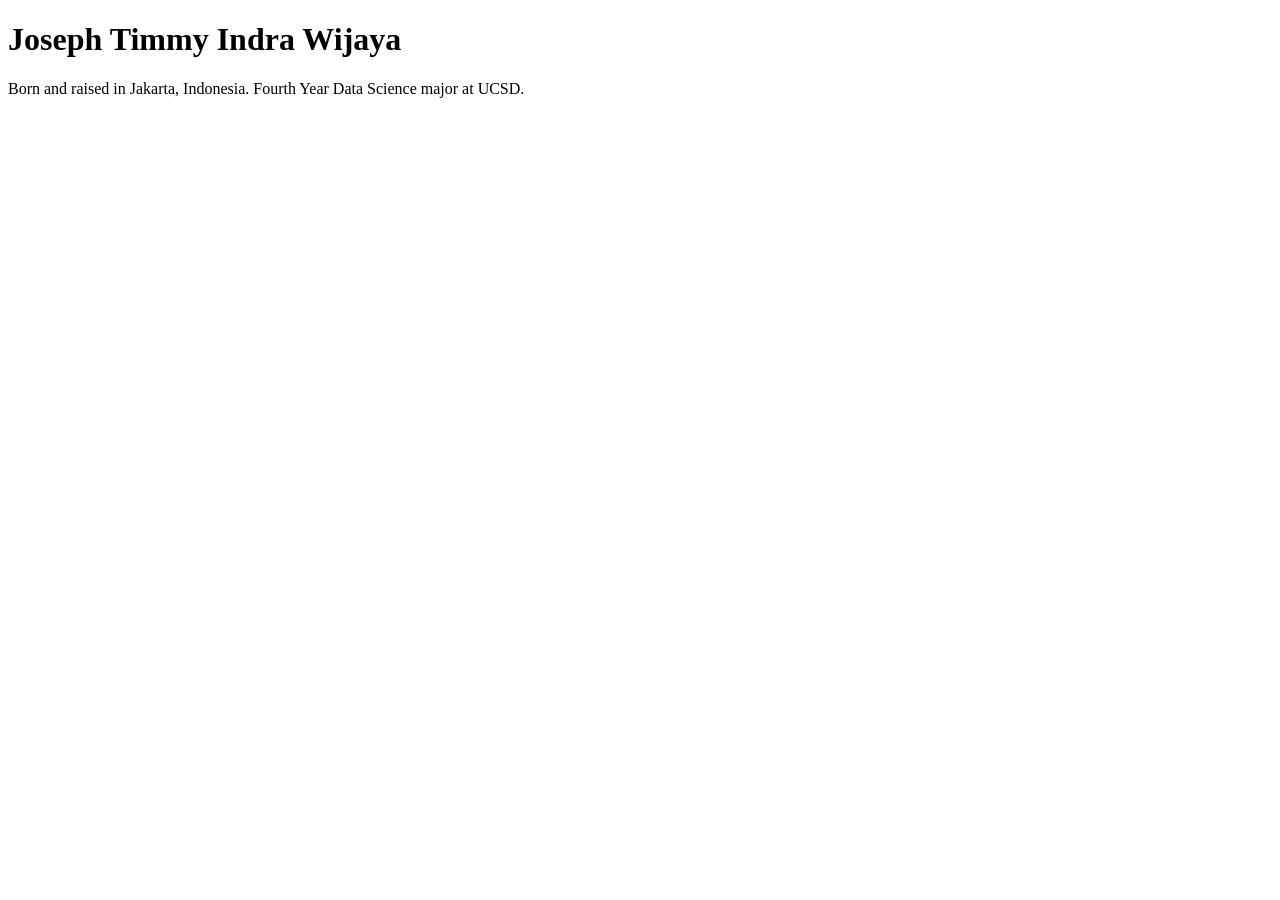
==== index.html @ db361c68 "Create index.html" ====
<!DOCTYPE html>
<html lang="en">
<head>
    <meta charset="UTF-8">
    <meta name="viewport" content="width=device-width, initial-scale=1.0">
    <title>Joseph Timmy Indra Wijaya: Personal site and portofolio</title>
</head>
<body>
    <h1>Joseph Timmy Indra Wijaya</h1>
    <p>Born and raised in Jakarta, Indonesia. Fourth Year Data Science major at UCSD.</p>
</body>
</html>
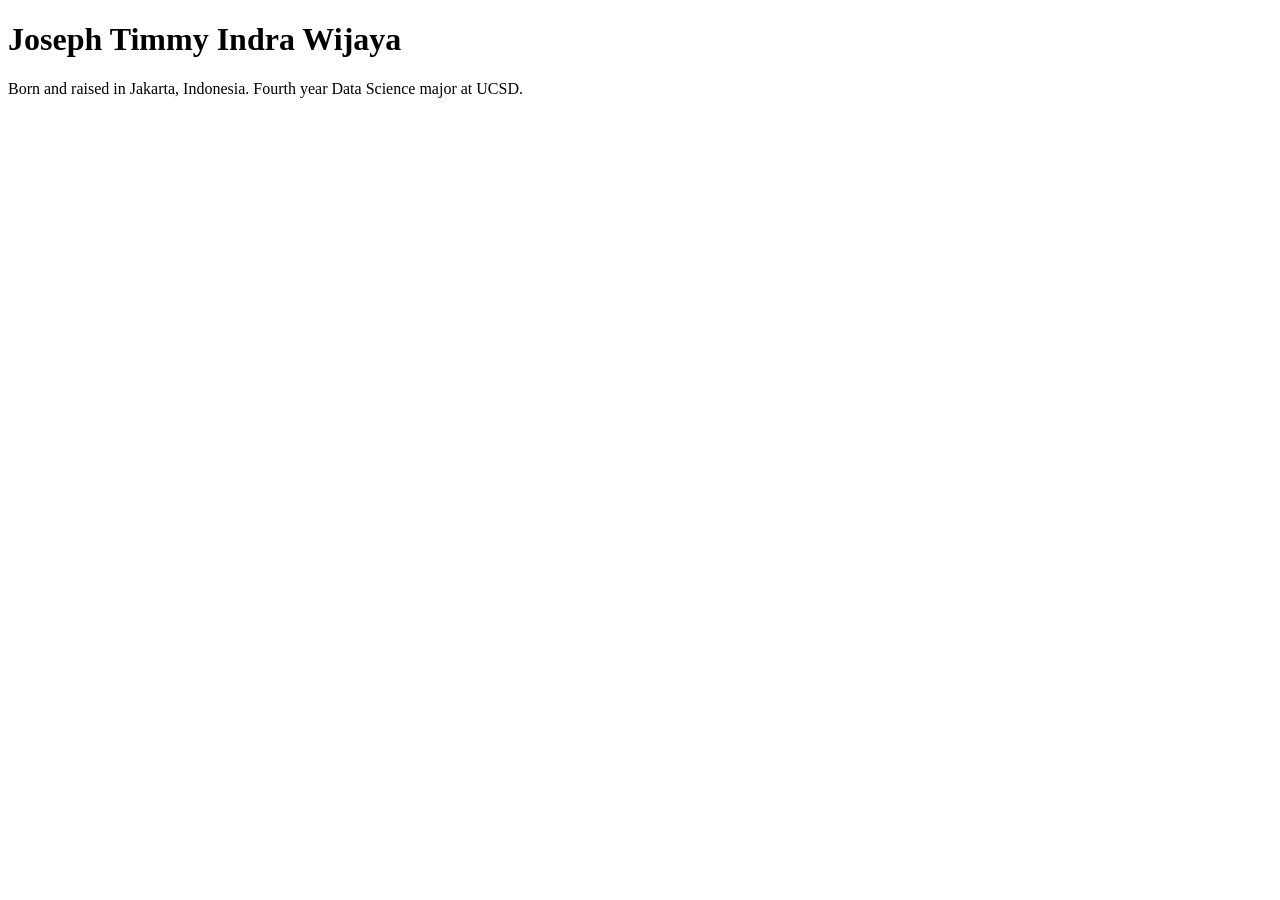
==== commit 35e7fd0b: "Update index.html" ====
--- a/index.html
+++ b/index.html
@@ -7,6 +7,6 @@
 </head>
 <body>
     <h1>Joseph Timmy Indra Wijaya</h1>
-    <p>Born and raised in Jakarta, Indonesia. Fourth Year Data Science major at UCSD.</p>
+    <p>Born and raised in Jakarta, Indonesia. Fourth year Data Science major at UCSD.</p>
 </body>
 </html>
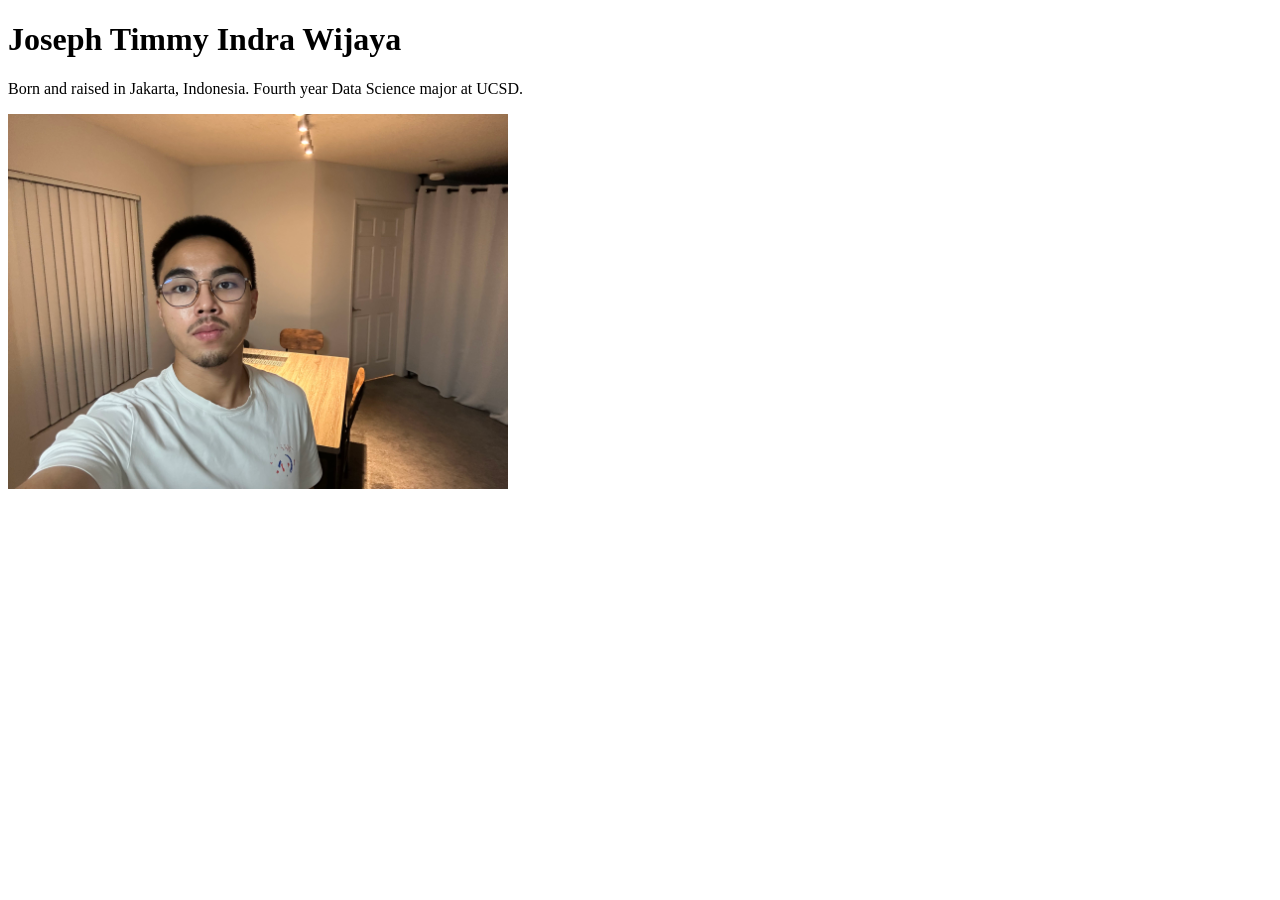
==== commit efb68180: "up to step 5" ====
--- a/index.html
+++ b/index.html
@@ -8,5 +8,6 @@
 <body>
     <h1>Joseph Timmy Indra Wijaya</h1>
     <p>Born and raised in Jakarta, Indonesia. Fourth year Data Science major at UCSD.</p>
+    <img src="images/me.jpg" alt="A picture of myself" width="500">
 </body>
 </html>
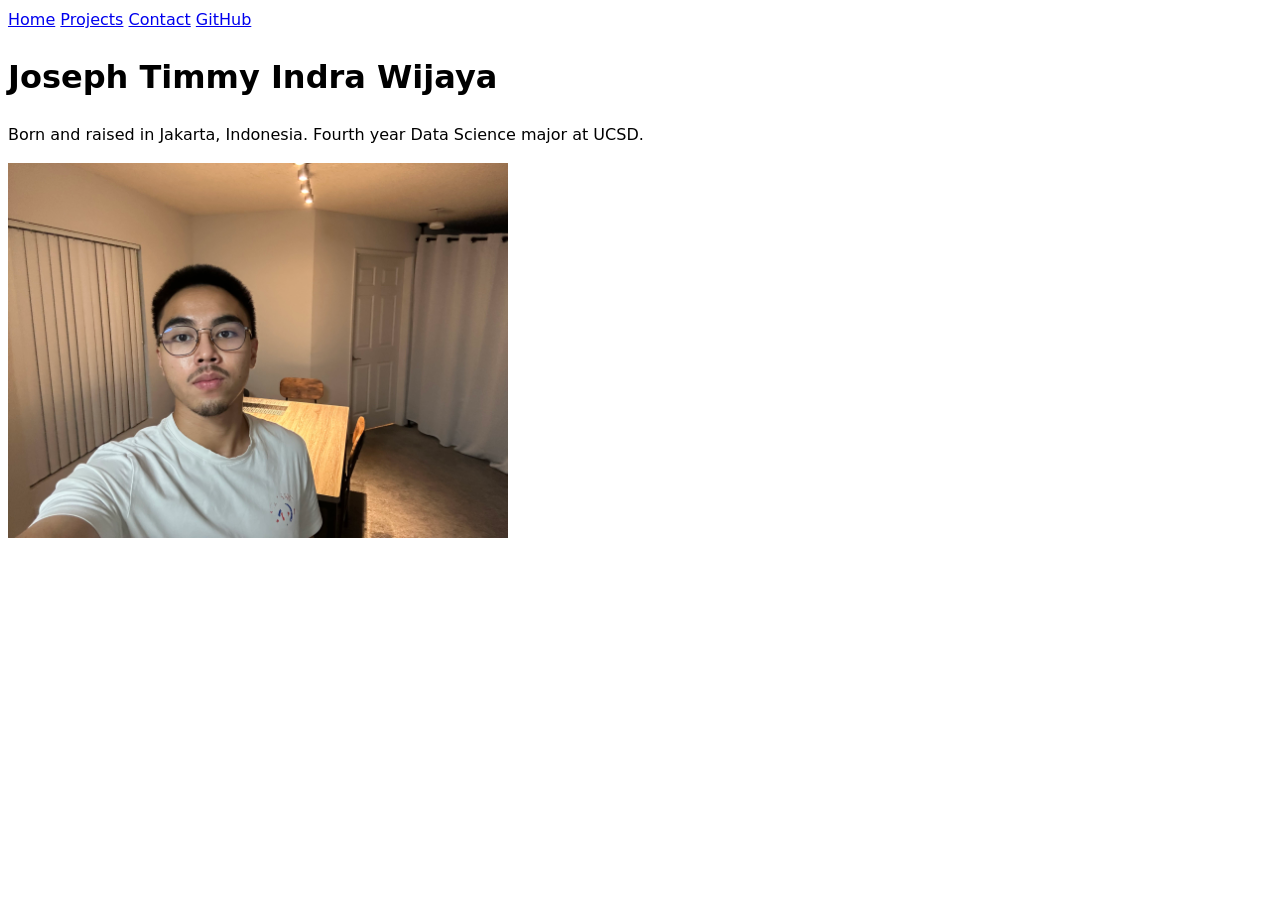
==== commit 30741afa: "step 6 done" ====
--- a/index.html
+++ b/index.html
@@ -4,8 +4,15 @@
     <meta charset="UTF-8">
     <meta name="viewport" content="width=device-width, initial-scale=1.0">
     <title>Joseph Timmy Indra Wijaya: Personal site and portofolio</title>
+    <link rel="stylesheet" href="style.css">
 </head>
 <body>
+    <nav>
+        <a href="./">Home</a>
+        <a href="projects/">Projects</a>
+        <a href="contact/">Contact</a>
+        <a href="https://jtwijaya-gif.github.io/portofolio/" target="_blank">GitHub</a>
+      </nav>
     <h1>Joseph Timmy Indra Wijaya</h1>
     <p>Born and raised in Jakarta, Indonesia. Fourth year Data Science major at UCSD.</p>
     <img src="images/me.jpg" alt="A picture of myself" width="500">
--- a/style.css
+++ b/style.css
@@ -0,0 +1,6 @@
+body {
+    /* Set line height to 1.5 times the font size
+         and use the OS’s UI font as the website font
+       */
+    font: 100%/1.5 system-ui;
+  }
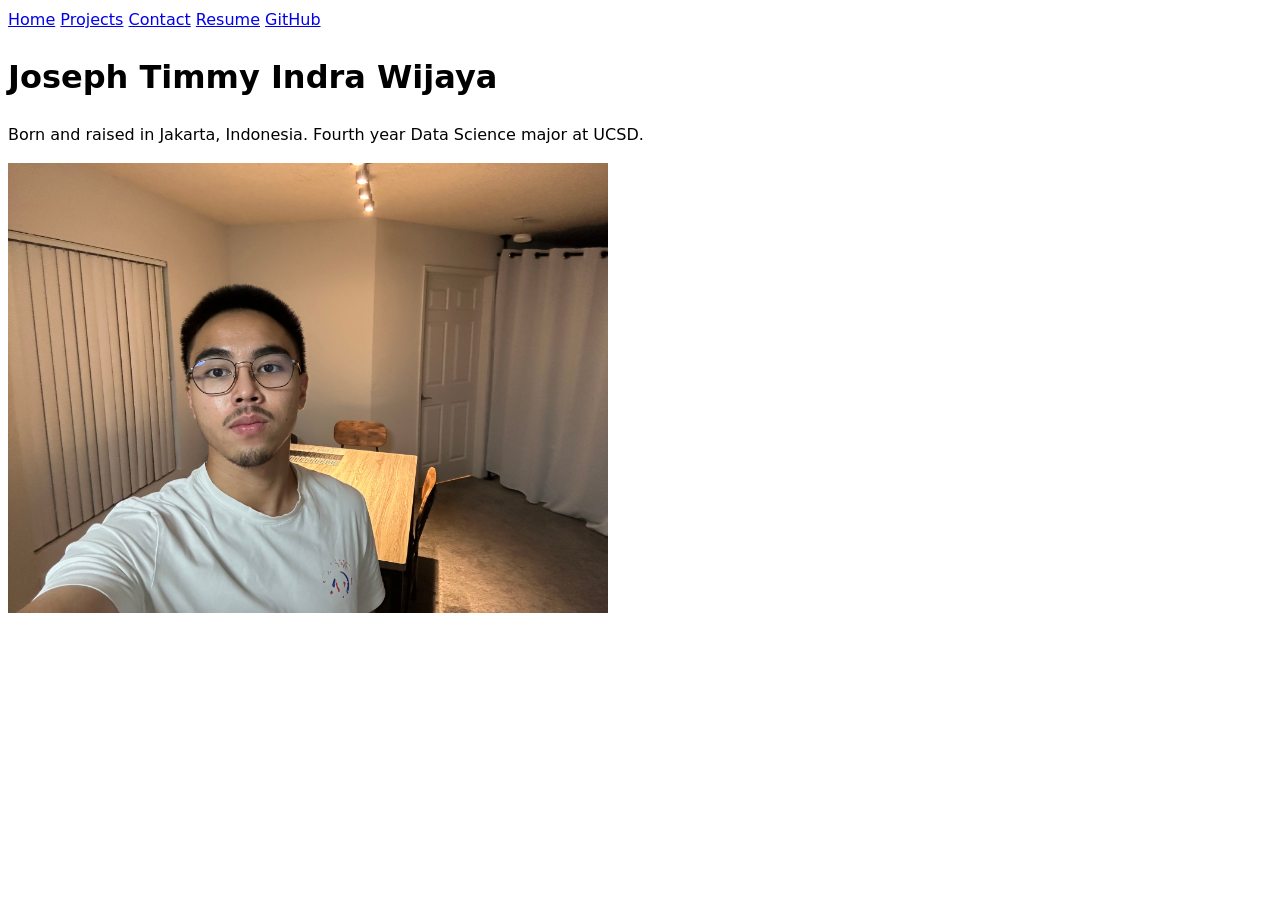
==== commit 08c02863: "basically finished for now, need to update it later" ====
--- a/index.html
+++ b/index.html
@@ -1,20 +1,24 @@
 <!DOCTYPE html>
 <html lang="en">
+
 <head>
     <meta charset="UTF-8">
     <meta name="viewport" content="width=device-width, initial-scale=1.0">
     <title>Joseph Timmy Indra Wijaya: Personal site and portofolio</title>
     <link rel="stylesheet" href="style.css">
 </head>
+
 <body>
     <nav>
         <a href="./">Home</a>
         <a href="projects/">Projects</a>
         <a href="contact/">Contact</a>
-        <a href="https://jtwijaya-gif.github.io/portofolio/" target="_blank">GitHub</a>
-      </nav>
+        <a href="resume/">Resume</a>
+        <a href="YOUR_GITHUB_URL" target="_blank">GitHub</a>
+    </nav>
     <h1>Joseph Timmy Indra Wijaya</h1>
     <p>Born and raised in Jakarta, Indonesia. Fourth year Data Science major at UCSD.</p>
-    <img src="images/me.jpg" alt="A picture of myself" width="500">
+    <img src="images/me.jpg" alt="A picture of myself" width="600">
 </body>
+
 </html>
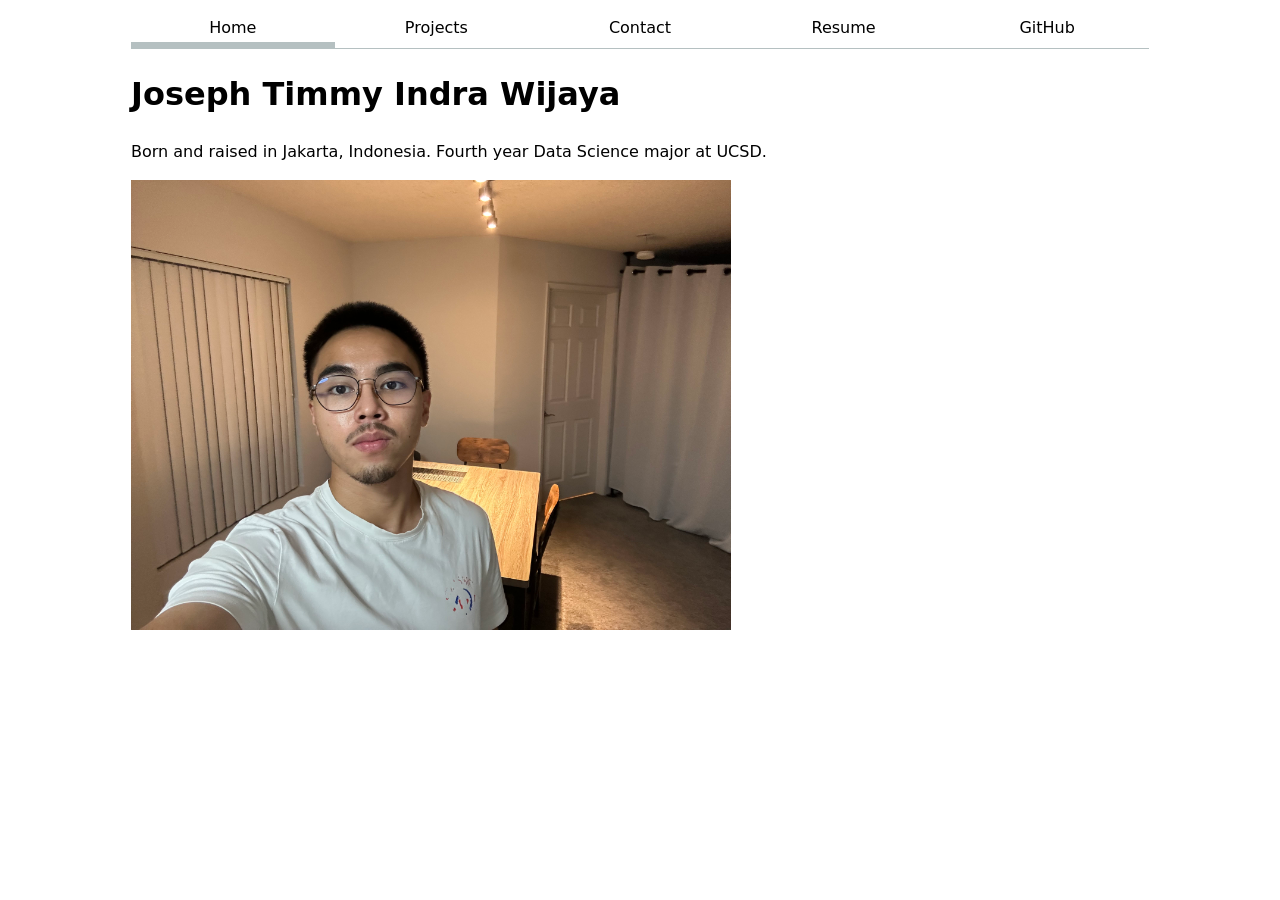
==== commit 1b295c0e: "step 2 and step 3 done" ====
--- a/index.html
+++ b/index.html
@@ -4,17 +4,17 @@
 <head>
     <meta charset="UTF-8">
     <meta name="viewport" content="width=device-width, initial-scale=1.0">
-    <title>Joseph Timmy Indra Wijaya: Personal site and portofolio</title>
+    <title>Joseph Timmy Indra Wijaya: Personal site and portfolio</title>
     <link rel="stylesheet" href="style.css">
 </head>
 
 <body>
     <nav>
-        <a href="./">Home</a>
+        <a href="./" class="current">Home</a>
         <a href="projects/">Projects</a>
         <a href="contact/">Contact</a>
         <a href="resume/">Resume</a>
-        <a href="YOUR_GITHUB_URL" target="_blank">GitHub</a>
+        <a href="https://github.com/jtwijaya-gif" target="_blank">GitHub</a>
     </nav>
     <h1>Joseph Timmy Indra Wijaya</h1>
     <p>Born and raised in Jakarta, Indonesia. Fourth year Data Science major at UCSD.</p>
--- a/style.css
+++ b/style.css
@@ -1,6 +1,61 @@
+html {
+  --color-accent: oklch(65% 50% 0);
+  accent-color: var(--color-accent);
+}
+
 body {
-    /* Set line height to 1.5 times the font size
-         and use the OS’s UI font as the website font
-       */
-    font: 100%/1.5 system-ui;
-  }+  /* Set line height to 1.5 times the font size
+     and use the OS’s UI font as the website font
+  */
+  font: 100%/1.5 system-ui;
+
+  max-width: 100ch;
+  margin-inline: auto;
+  padding-inline: 1em;
+}
+
+nav {
+  display: flex;
+  margin-bottom: 1em;
+  border-bottom: 1px solid oklch(80% 3% 200);
+}
+
+nav a {
+  flex: 1;
+  text-decoration: none;
+  color: inherit;
+  text-align: center;
+  padding: 0.5em;
+}
+
+nav a.current {
+  border-bottom: 0.4em solid oklch(80% 3% 200);
+  padding-bottom: 0.1em;
+}
+
+nav a:hover {
+  border-bottom: 0.4em solid var(--color-accent);
+  padding-bottom: 0.1em;
+}
+
+input,
+textarea,
+button {
+  font: inherit;
+}
+
+form {
+  display: grid;
+  grid-template-columns: auto 1fr;
+  gap: 1em;
+}
+
+form label {
+  display: grid;
+  grid-template-columns: subgrid;
+  grid-column: 1 / -1;
+}
+
+form button {
+  grid-column: 1 / -1;
+}
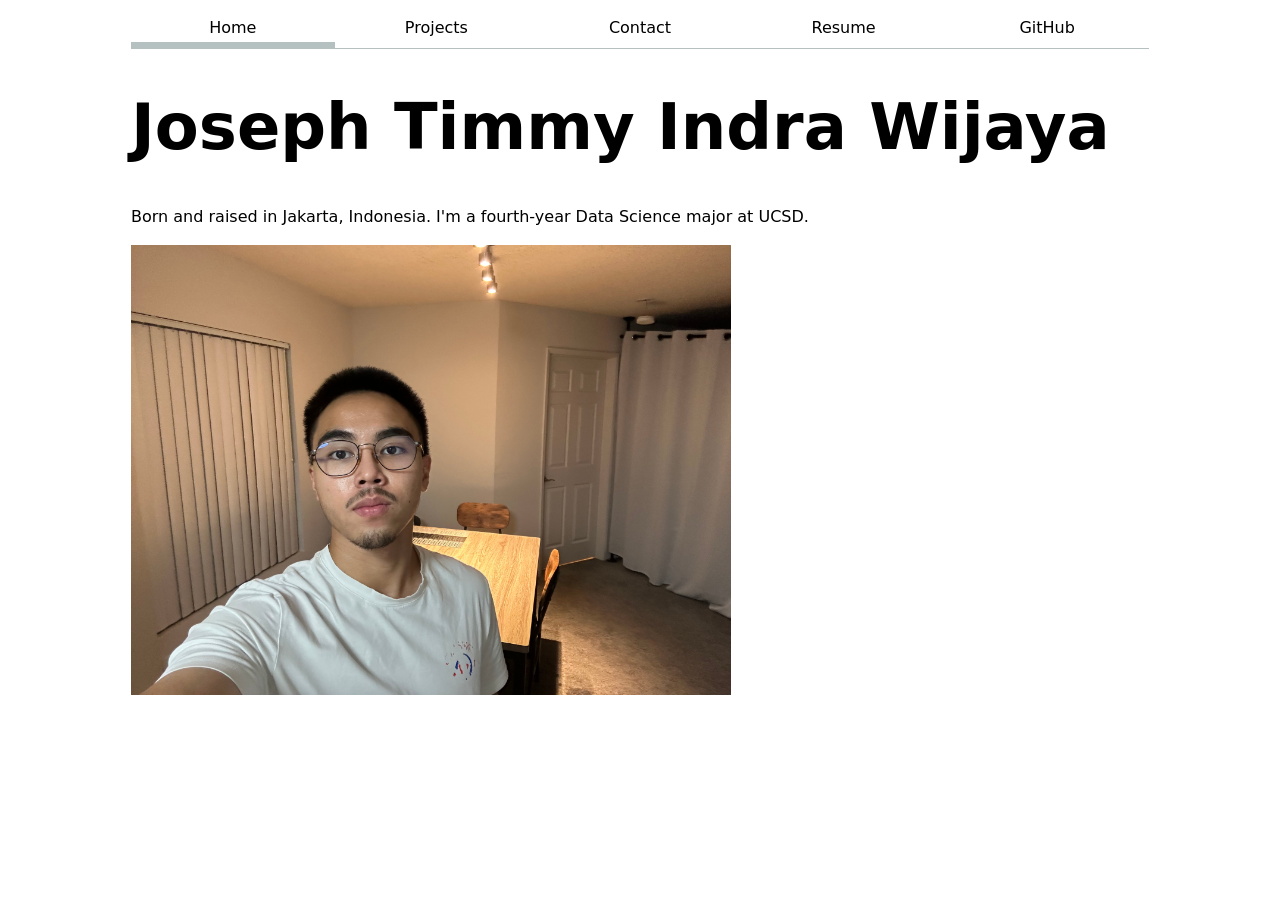
==== commit f0f05107: "final look for lab 2" ====
--- a/index.html
+++ b/index.html
@@ -14,11 +14,12 @@
         <a href="projects/">Projects</a>
         <a href="contact/">Contact</a>
         <a href="resume/">Resume</a>
-        <a href="https://github.com/jtwijaya-gif" target="_blank">GitHub</a>
+        <a href="https://github.com/jtwijaya-gif" target="_blank" rel="noopener noreferrer">GitHub</a>
     </nav>
+
     <h1>Joseph Timmy Indra Wijaya</h1>
-    <p>Born and raised in Jakarta, Indonesia. Fourth year Data Science major at UCSD.</p>
-    <img src="images/me.jpg" alt="A picture of myself" width="600">
+    <p>Born and raised in Jakarta, Indonesia. I'm a fourth-year Data Science major at UCSD.</p>
+    <img src="images/me.jpg" alt="Portrait of Joseph Timmy Indra Wijaya" width="600">
 </body>
 
 </html>
--- a/style.css
+++ b/style.css
@@ -5,13 +5,18 @@
 
 body {
   /* Set line height to 1.5 times the font size
-     and use the OS’s UI font as the website font
+     and use the OS's UI font as the website font
   */
   font: 100%/1.5 system-ui;
 
   max-width: 100ch;
   margin-inline: auto;
   padding-inline: 1em;
+}
+
+img {
+  max-width: 100%;
+  height: auto;
 }
 
 nav {
@@ -58,4 +63,60 @@
 
 form button {
   grid-column: 1 / -1;
+}
+
+.projects {
+  display: grid;
+  grid-template-columns: repeat(auto-fill, minmax(15em, 1fr));
+  gap: 1em;
+}
+
+.projects article {
+  display: grid;
+  grid-template-rows: subgrid;
+  grid-row: span 3;
+}
+
+.projects h2 {
+  margin: 0;
+}
+
+h1 {
+  font-size: 400%;
+}
+
+h1, h2, h3, h4, h5, h6 {
+  line-height: 1.1;
+  text-wrap: balance;
+}
+
+/* Resume page */
+
+.resume section {
+  margin-block: 2em;
+}
+
+.resume h2 {
+  border-bottom: 2px solid var(--color-accent);
+  padding-bottom: 0.3em;
+}
+
+.resume article {
+  margin-block: 1.5em;
+}
+
+.resume h3 {
+  margin-bottom: 0.3em;
+}
+
+.resume article p {
+  margin-block: 0.3em;
+}
+
+.resume ul {
+  padding-left: 1.5em;
+}
+
+.resume li {
+  margin-block: 0.5em;
 }
